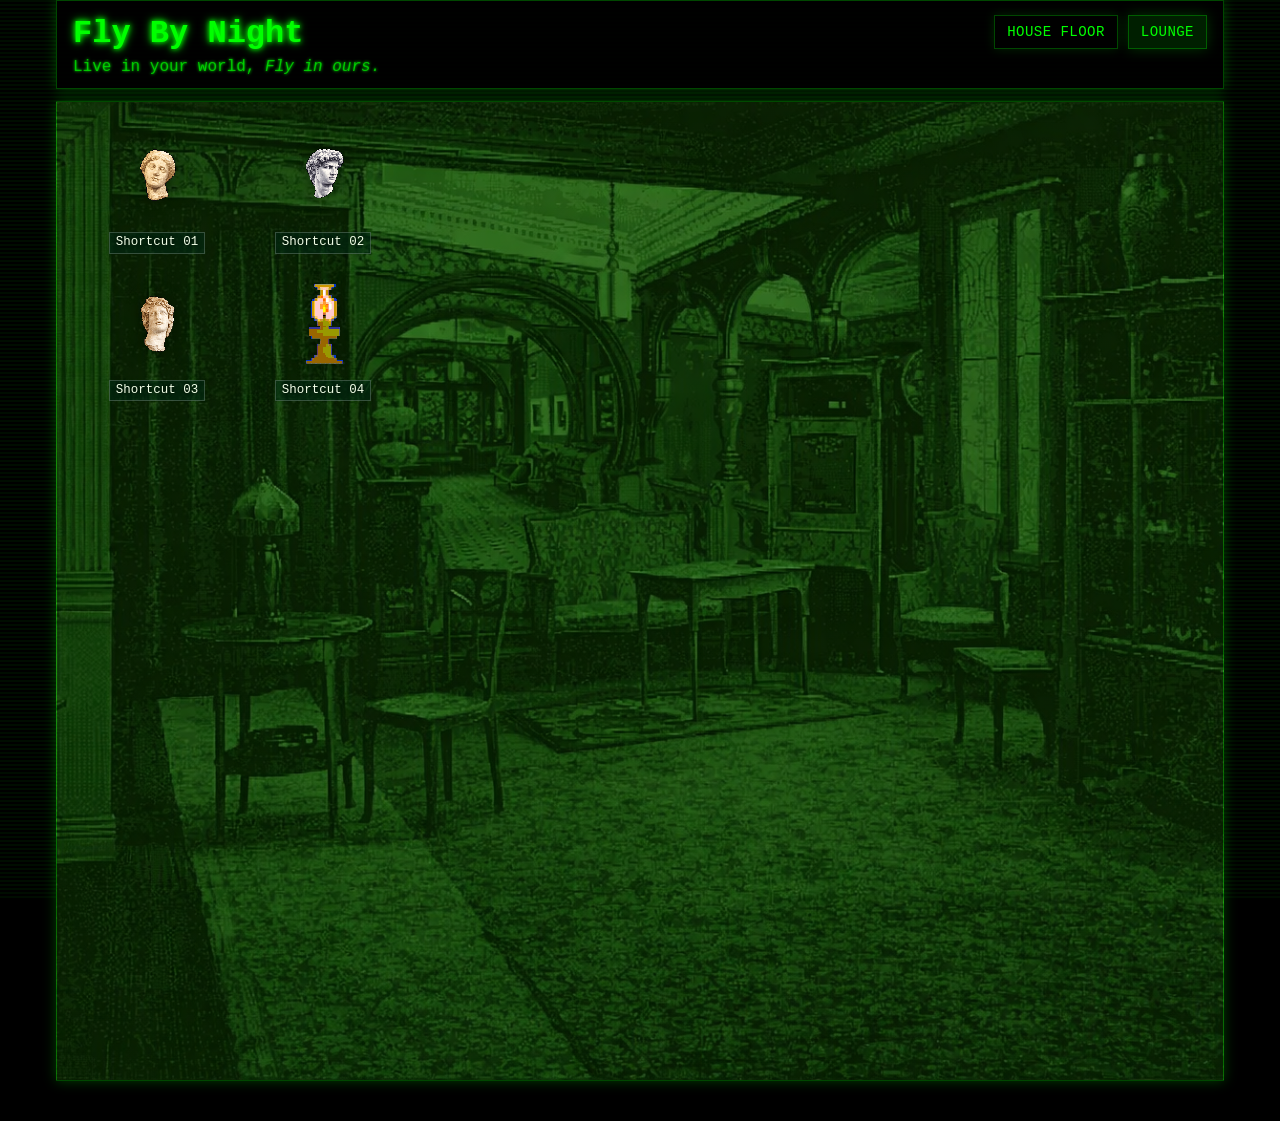
==== lounge.html @ 1fd344fc "add lounge" ====
<!doctype html>
<html lang="en">
<head>
  <meta charset="UTF-8" />
  <meta name="viewport" content="width=device-width, initial-scale=1.0" />
  <title>Fly By Night - Lounge</title>
  <link rel="stylesheet" href="style.css" />
</head>
<body>
  <div class="scanlines"></div>

  <header class="header header-sticky" id="header">
    <div class="brand">
      <h1 class="flicker">Fly By Night</h1>
      <p class="tagline flicker">Live in your world, <em>Fly in ours.</em></p>
    </div>
    <nav class="main-nav" aria-label="Primary">
      <a class="nav-link" href="index.html">House Floor</a>
      <a class="nav-link active" href="lounge.html" aria-current="page">Lounge</a>
    </nav>
  </header>

  <main class="lounge-shell">
    <section class="lounge-box" aria-label="Lounge area">
      <div class="desktop-icons" aria-label="Desktop shortcuts">
        <figure class="desktop-icon">
          <img src="icons/bust_1.png" alt="Desktop icon 1" />
          <figcaption>Shortcut 01</figcaption>
        </figure>
        <figure class="desktop-icon">
          <img src="icons/bust_2.png" alt="Desktop icon 2" />
          <figcaption>Shortcut 02</figcaption>
        </figure>
        <figure class="desktop-icon">
          <img src="icons/bust_3.png" alt="Desktop icon 3" />
          <figcaption>Shortcut 03</figcaption>
        </figure>
        <figure class="desktop-icon">
          <img src="icons/lamp.gif" alt="Desktop icon 4" />
          <figcaption>Shortcut 04</figcaption>
        </figure>
      </div>
    </section>
  </main>
</body>
</html>
---- style.css ----
:root {
  --bg: #000;
  --fg: #00ff00;
  --fg-dim: rgba(0, 255, 0, 0.65);
  --fg-faint: rgba(0, 255, 0, 0.35);
  --border: rgba(0, 255, 0, 0.28);
  --shadow: rgba(0, 255, 0, 0.25);
  --danger: rgba(255, 80, 80, 0.9);

  /* Sprites */
  --stage-sprite-url: url("stage.png");
  --table-sprite-url: url("table.png"); /* rename your file to table.png OR change this */

  /* Layout sizing */
  --header-height: 110px; /* JS will update this */
  --stage-height: 260px;
  --stage-sprite-scale: 1.08;
  --stage-sprite-max-width: 900px;
  --stage-sprite-y: 56%;
  --stage-video-width: clamp(260px, 56vw, calc(var(--stage-sprite-max-width) * 0.64));
  --stage-video-top: 62%;

  /* Table sizing */
  --table-width: 360px;
  --table-height: 260px;

  /* Preview sizing (must fit inside table top) */
  --preview-width: 240px;
  --preview-min-height: 96px;

  /* Expanded module sizing */
  --expanded-width: 900px;
}

* { box-sizing: border-box; }
html, body { height: 100%; }

body {
  margin: 0;
  background: var(--bg);
  color: var(--fg);
  font-family: ui-monospace, SFMono-Regular, Menlo, Consolas, "Liberation Mono", monospace;
  overflow-x: hidden;
}

.scanlines {
  position: fixed;
  inset: 0;
  background: repeating-linear-gradient(
    to bottom,
    rgba(0, 255, 0, 0.05) 0px,
    rgba(0, 255, 0, 0.05) 2px,
    transparent 2px,
    transparent 4px
  );
  pointer-events: none;
  z-index: 0;
}

/* ---------- HEADER ---------- */

.header {
  position: relative;
  z-index: 10;
  width: calc(100% - 32px);
  max-width: 1168px;
  margin: 0 auto;
  padding: 14px 16px 12px;
  border: 1px solid var(--border);
  box-shadow: 0 0 12px var(--shadow);
  display: grid;
  grid-template-columns: 1fr auto;
  gap: 16px;
  align-items: start;
  background: rgba(0,0,0,0.92);
}

.header-sticky {
  position: sticky;
  top: 0;
}

.brand h1 {
  margin: 0 0 6px 0;
  font-size: 2rem;
  text-shadow: 0 0 5px var(--fg), 0 0 10px var(--fg);
}

.tagline {
  margin: 0;
  color: var(--fg-dim);
  text-shadow: 0 0 3px var(--fg);
}

.main-nav {
  display: flex;
  gap: 10px;
  justify-content: flex-end;
  align-items: center;
  flex-wrap: wrap;
}

.nav-link {
  border: 1px solid var(--border);
  color: var(--fg);
  text-decoration: none;
  padding: 8px 12px;
  background: rgba(0, 0, 0, 0.82);
  box-shadow: 0 0 10px rgba(0, 255, 0, 0.14);
  letter-spacing: 0.03em;
  text-transform: uppercase;
  font-size: 0.88rem;
}

.nav-link:hover {
  box-shadow: 0 0 18px rgba(0, 255, 0, 0.22);
  text-shadow: 0 0 5px var(--fg);
}

.nav-link.active {
  background: rgba(0, 255, 0, 0.12);
  box-shadow: 0 0 14px rgba(0, 255, 0, 0.2);
}

.subtle { opacity: 0.9; }

.status {
  min-width: 230px;
  border-left: 1px solid var(--border);
  padding-left: 14px;
  color: var(--fg-dim);
}

.status-row {
  display: flex;
  gap: 8px;
  justify-content: space-between;
  margin: 4px 0;
}
.status .label { color: var(--fg-faint); }
.status .value { color: var(--fg); }

/* ---------- STAGE ---------- */

.stage-wrap {
  max-width: 1200px;
  margin: 12px auto 0;
  padding: 0 16px;
  position: relative;
  z-index: 9;
}

.stage-sticky {
  position: sticky;
  top: var(--header-height);
}

.stage {
  position: relative;
  height: auto;
  aspect-ratio: 733 / 377;
  border: 1px solid var(--border);
  box-shadow: 0 0 12px var(--shadow);
  overflow: hidden;
  background: #000;
}

.stage-sprite {
  position: absolute;
  left: 50%;
  top: var(--stage-sprite-y);
  height: auto;
  width: min(calc(100% * var(--stage-sprite-scale)), var(--stage-sprite-max-width));
  transform: translate(-50%, -50%);
  image-rendering: pixelated;
  pointer-events: none;
  user-select: none;
  opacity: 0.95;
}

.stage-back{
  position: absolute;
  left: 14px;
  top: 14px;
  border: 1px solid var(--border);
  background: rgba(0,0,0,0.72);
  color: var(--fg);
  padding: 8px 10px;
  cursor: pointer;
  box-shadow: 0 0 12px rgba(0,255,0,0.14);
}

.stage-back:hover{
  box-shadow: 0 0 18px rgba(0,255,0,0.20);
}

.hidden{
  display: none !important;
}

/* Video placeholder sits “on stage” */
.stage-video {
  position: absolute;
  left: 50%;
  top: var(--stage-video-top);
  width: var(--stage-video-width);
  height: auto;
  padding: 12px;
  transform: translate(-50%, -50%);
  border: none;
  box-shadow: 0 0 18px rgba(0,255,0,0.15);
  background: rgba(0,0,0,0.75);
  display: grid;
  place-items: center;
}

.stage-video-inner {
  color: var(--fg-dim);
  letter-spacing: 1px;
}
.live-wrap { width: 100%; max-width: 980px; margin: 0 auto; }
.live-header { display: flex; justify-content: space-between; align-items: baseline; gap: 12px; margin-bottom: 10px; }
.live-title { letter-spacing: 0.12em; }
.live-status { opacity: 0.8; font-size: 0.95em; }

.live-video { position: relative; width: 100%; aspect-ratio: 16 / 9; border: 1px solid rgba(0,255,0,0.35); }
#live-video { width: 100%; height: 100%; display: block; background: #000; }
#live-video.stream-hidden { visibility: hidden; }

.live-overlay { position: absolute; inset: 0; display: flex; align-items: center; justify-content: center; pointer-events: auto; }
.live-overlay-inner { text-align: center; padding: 16px; opacity: 0.9; }
.live-overlay-title { font-size: 1.1em; margin-bottom: 6px; }
.live-overlay-sub { font-size: 0.95em; opacity: 0.85; }
.live-overlay.hidden { display: none; pointer-events: none; }
.live-controls {
  display: flex;
  gap: 8px;
  justify-content: center;
  flex-wrap: wrap;
}
#local-preview {
  display: block;
  width: min(360px, 72vw);
  margin: 10px auto 8px;
  border: 1px solid rgba(0, 255, 0, 0.35);
  background: #000;
}
.hint {
  color: var(--fg-dim);
  min-height: 1.2em;
}

/* ---------- MAIN SHELL ---------- */

.shell {
  position: relative;
  z-index: 1;
  max-width: 1200px;
  margin: 0 auto;
  padding: 18px 16px 40px;
}

.catalog { margin-top: 18px; }

.lounge-shell {
  position: relative;
  z-index: 1;
  width: calc(100% - 32px);
  max-width: 1168px;
  margin: 12px auto 0;
  padding: 0 0 40px;
}

.lounge-box {
  position: relative;
  border: 1px solid var(--border);
  box-shadow: 0 0 12px var(--shadow);
  min-height: 980px;
  background-color: rgba(0, 0, 0, 0.65);
  background-image: linear-gradient(rgba(0, 0, 0, 0.35), rgba(0, 0, 0, 0.35)), url("lounge.png");
  background-repeat: no-repeat;
  background-size: cover;
  background-position: center;
  padding: 20px;
}

.desktop-icons {
  display: grid;
  grid-template-columns: repeat(2, 148px);
  grid-auto-rows: min-content;
  gap: 22px 18px;
  width: max-content;
  padding: 6px;
}

.desktop-icon {
  margin: 0;
  width: 148px;
  display: grid;
  justify-items: center;
  gap: 8px;
}

.desktop-icon img {
  width: 96px;
  height: 96px;
  object-fit: contain;
  image-rendering: pixelated;
  filter: drop-shadow(0 0 8px rgba(0, 0, 0, 0.45));
}

.desktop-icon figcaption {
  font-size: 0.78rem;
  line-height: 1.25;
  color: #f2ffe8;
  text-align: center;
  padding: 2px 6px;
  border: 1px solid rgba(255, 255, 255, 0.2);
  background: rgba(0, 40, 20, 0.55);
  text-shadow: 0 0 4px rgba(0, 0, 0, 0.95);
}

.lounge-title {
  margin: 0 0 10px;
  text-shadow: 0 0 5px var(--fg), 0 0 10px var(--fg);
}

.lounge-copy {
  margin: 0;
  color: var(--fg-dim);
}

/* Coordinate space for the tables */
.tables-stage {
  position: relative;
  width: 100%;
  height: 780px;
  border: 1px solid var(--border);
  box-shadow: 0 0 12px var(--shadow);
  overflow: hidden;
  background-color: rgba(0,0,0,0.65);
  background-image: linear-gradient(rgba(0, 0, 0, 0.35), rgba(0, 0, 0, 0.35)), url("background.png");
  background-repeat: repeat;
  background-size: auto, 600px auto;
  background-position: top left;
}

#spotsGrid {
  position: absolute;
  inset: 0;
}

/* ---------- TABLE SPOT (preview mode) ---------- */

.spot {
  position: absolute;
  transform: translate(-50%, -50%);
  width: var(--table-width);
  height: var(--table-height);
  z-index: 2;
}

/* table sprite */
.spot::before {
  content: "";
  position: absolute;
  inset: 0;
  background-image: var(--table-sprite-url);
  background-size: contain;
  background-repeat: no-repeat;
  background-position: center;
  image-rendering: pixelated;
  filter: brightness(0.85) contrast(1.06);
  opacity: 0.98;
  z-index: 0;
}

/* clickable preview “sits” on top surface */
.thread-preview {
  position: absolute;
  left: 50%;
  top: 34%;
  transform: translate(-50%, -50%);
  width: var(--preview-width);
  min-height: var(--preview-min-height);
  border: 1px solid var(--border);
  box-shadow: 0 0 12px rgba(0,255,0,0.14);
  background: rgba(0,0,0,0.82);
  padding: 8px 9px;
  transform: translate(-50%, -50%) scale(0.96);  /* subtle perspective */
  z-index: 2;
  cursor: pointer;
}

.thread-preview:hover {
  box-shadow: 0 0 20px rgba(0,255,0,0.20);
}

.preview-title {
  color: var(--fg);
  text-shadow: 0 0 3px var(--fg);
  margin-bottom: 6px;
  font-size: 0.9rem;
}

.preview-snippet {
  color: var(--fg-dim);
  font-size: 0.82rem;
  line-height: 1.3;
  white-space: pre-wrap;
  max-height: 4.0em;
  overflow: hidden;
}

.preview-hint {
  margin-top: 10px;
  color: var(--fg-faint);
  font-size: 0.78rem;
  margin-top: 8px;
}

.preview-empty {
  color: var(--fg-faint);
}

/* Star-ish layout */
.spot[data-spot-id="1"] { left: 50%; top: 50%; }
.spot[data-spot-id="2"] { left: 20%; top: 28%; }
.spot[data-spot-id="3"] { left: 80%; top: 28%; }
.spot[data-spot-id="4"] { left: 18%; top: 78%; }
.spot[data-spot-id="5"] { left: 82%; top: 78%; }

/* ---------- EXPANDED MODE ---------- */

/* When expanded, kill star positioning offsets and center the expanded module */
.tables-stage.expanded .spot {
  left: auto !important;
  top: auto !important;
  right: auto !important;
  bottom: auto !important;
}

/* Make sure the expanded layout centers nicely */
.tables-stage.expanded #spotsGrid {
  display: flex;
  justify-content: center;
}

/* If you want it top-aligned instead of centered vertically, keep it simple */
.tables-stage.expanded #spotsGrid {
  align-items: flex-start;
}

.tables-stage.expanded {
  height: auto;
  overflow: visible;
  padding: 16px;
}

.tables-stage.expanded #spotsGrid {
  position: static;
}

.tables-stage.expanded .spot {
  position: relative;
  transform: none;
  width: min(var(--expanded-width), 100%);
  height: auto;
  margin: 0 auto;
}

/* Hide table sprite when expanded (keeps focus on thread) */
.tables-stage.expanded .spot::before {
  display: none;
}

/* Hide other spots entirely when expanded (JS toggles .hidden) */
.spot.hidden {
  display: none;
}

/* Full thread module container */
.thread-full {
  border: 1px solid var(--border);
  padding: 12px;
  box-shadow: 0 0 14px rgba(0,255,0,0.16);
  background: rgba(0,0,0,0.88);
}

/* Minimal top bar */
.thread-full-bar {
  display: flex;
  justify-content: space-between;
  align-items: baseline;
  gap: 12px;
  margin-bottom: 10px;
}

.thread-full-title {
  color: var(--fg);
  text-shadow: 0 0 3px var(--fg);
}

.thread-full-meta {
  color: var(--fg-dim);
  font-size: 0.9rem;
}

.thread-back {
  color: var(--fg-faint);
  cursor: pointer;
  user-select: none;
}
.thread-back:hover { text-shadow: 0 0 6px var(--fg); }

.divider {
  height: 1px;
  background: var(--border);
  margin: 10px 0;
}

.posts {
  display: grid;
  gap: 8px;
  overflow: auto;
  padding-right: 4px;
  max-height: 360px;
}

/* CRT Scrollbar styling */
.posts::-webkit-scrollbar { width: 10px; }
.posts::-webkit-scrollbar-track { background: #000; border-left: 1px solid var(--border); }
.posts::-webkit-scrollbar-thumb {
  background: linear-gradient(to bottom, rgba(0,255,0,0.6), rgba(0,255,0,0.35));
  border: 1px solid var(--border);
  box-shadow: 0 0 6px rgba(0,255,0,0.6);
  border-radius: 0;
}
.posts::-webkit-scrollbar-thumb:hover {
  background: rgba(0,255,0,0.8);
  box-shadow: 0 0 10px rgba(0,255,0,0.9);
}
.posts { scrollbar-width: thin; scrollbar-color: rgba(0,255,0,0.6) #000; }

.post {
  border: 1px solid var(--border);
  padding: 8px 8px 6px;
}

.post-header {
  display: flex;
  justify-content: space-between;
  gap: 10px;
  margin-bottom: 6px;
  color: var(--fg-dim);
}

.post-left {
  display: flex;
  gap: 10px;
  flex-wrap: wrap;
  align-items: baseline;
}

.post-name { color: var(--fg); }
.post-time { color: var(--fg-faint); }

.post-no {
  color: var(--fg);
  cursor: pointer;
  user-select: none;
}
.post-no:hover { text-shadow: 0 0 6px var(--fg); }

.post-body { display: grid; gap: 8px; }

.post-comment {
  white-space: pre-wrap;
  line-height: 1.35;
  color: var(--fg);
}

.post-comment a.quote {
  color: var(--fg);
  text-decoration: none;
  border-bottom: 1px dotted var(--border);
}
.post-comment a.quote:hover { text-shadow: 0 0 6px var(--fg); }

.post-image {
  max-width: 240px;
  border: 1px solid var(--border);
  display: block;
}

.form { display: grid; gap: 10px; }
.form-row { display: grid; grid-template-columns: 1fr 1fr; gap: 10px; }
.field { display: grid; gap: 6px; }
.field-label { color: var(--fg-faint); font-size: 0.9rem; }

input[type="text"],
input[type="file"],
textarea {
  width: 100%;
  background: transparent;
  color: var(--fg);
  border: 1px solid var(--border);
  padding: 10px;
  outline: none;
  box-shadow: 0 0 10px rgba(0, 255, 0, 0.07) inset;
}

textarea { resize: vertical; min-height: 72px; }

.actions {
  display: flex;
  gap: 10px;
  flex-wrap: wrap;
  align-items: center;
}

.btn {
  border: 1px solid var(--border);
  background: transparent;
  color: var(--fg);
  padding: 8px 10px;
  cursor: pointer;
  box-shadow: 0 0 10px rgba(0, 255, 0, 0.12);
}
.btn:hover { box-shadow: 0 0 18px rgba(0, 255, 0, 0.18); }

.btn-danger {
  border-color: rgba(255, 80, 80, 0.55);
  color: var(--danger);
  box-shadow: 0 0 10px rgba(255, 80, 80, 0.12);
}
.btn-danger:hover { box-shadow: 0 0 18px rgba(255, 80, 80, 0.18); }

.footer {
  margin-top: 18px;
  border: 1px solid var(--border);
  padding: 10px 14px;
  color: var(--fg-dim);
  box-shadow: 0 0 12px var(--shadow);
  background: rgba(0,0,0,0.90);
}

.cursor {
  display: inline-block;
  width: 10px;
  height: 1em;
  background-color: var(--fg);
  vertical-align: -2px;
  animation: blink 1s step-end infinite;
}

.flicker { animation: flicker 3s infinite; }

@keyframes blink { from,to { background-color: transparent; } 50% { background-color: var(--fg); } }
@keyframes flicker {
  0%, 19%, 21%, 23%, 25%, 54%, 56%, 100% { opacity: 1; }
  20%, 22%, 24%, 55% { opacity: 0.6; }
}

/* Responsive fallback */
@media (max-width: 980px) {
  .header { grid-template-columns: 1fr; }
  .status { border-left: none; border-top: 1px solid var(--border); padding-left: 0; padding-top: 10px; min-width: auto; }
  .main-nav { justify-content: flex-start; }
  .lounge-box { min-height: 700px; }
  .desktop-icons { grid-template-columns: repeat(2, minmax(110px, 148px)); gap: 18px 14px; }
  .tables-stage { height: auto; overflow: visible; padding: 14px; }
  #spotsGrid { position: static; display: grid; grid-template-columns: 1fr; gap: 14px; }
  .spot {
    position: relative;
    left: auto !important;
    top: auto !important;
    transform: none;
    margin: 0 auto;
  }
}

@media (max-width: 760px) {
  .form-row { grid-template-columns: 1fr; }
  :root { --preview-width: 260px; }
  .nav-link {
    width: 100%;
    text-align: center;
  }
  .lounge-box { min-height: 560px; }
  .desktop-icons {
    width: 100%;
    grid-template-columns: repeat(2, 1fr);
    justify-items: center;
  }
}
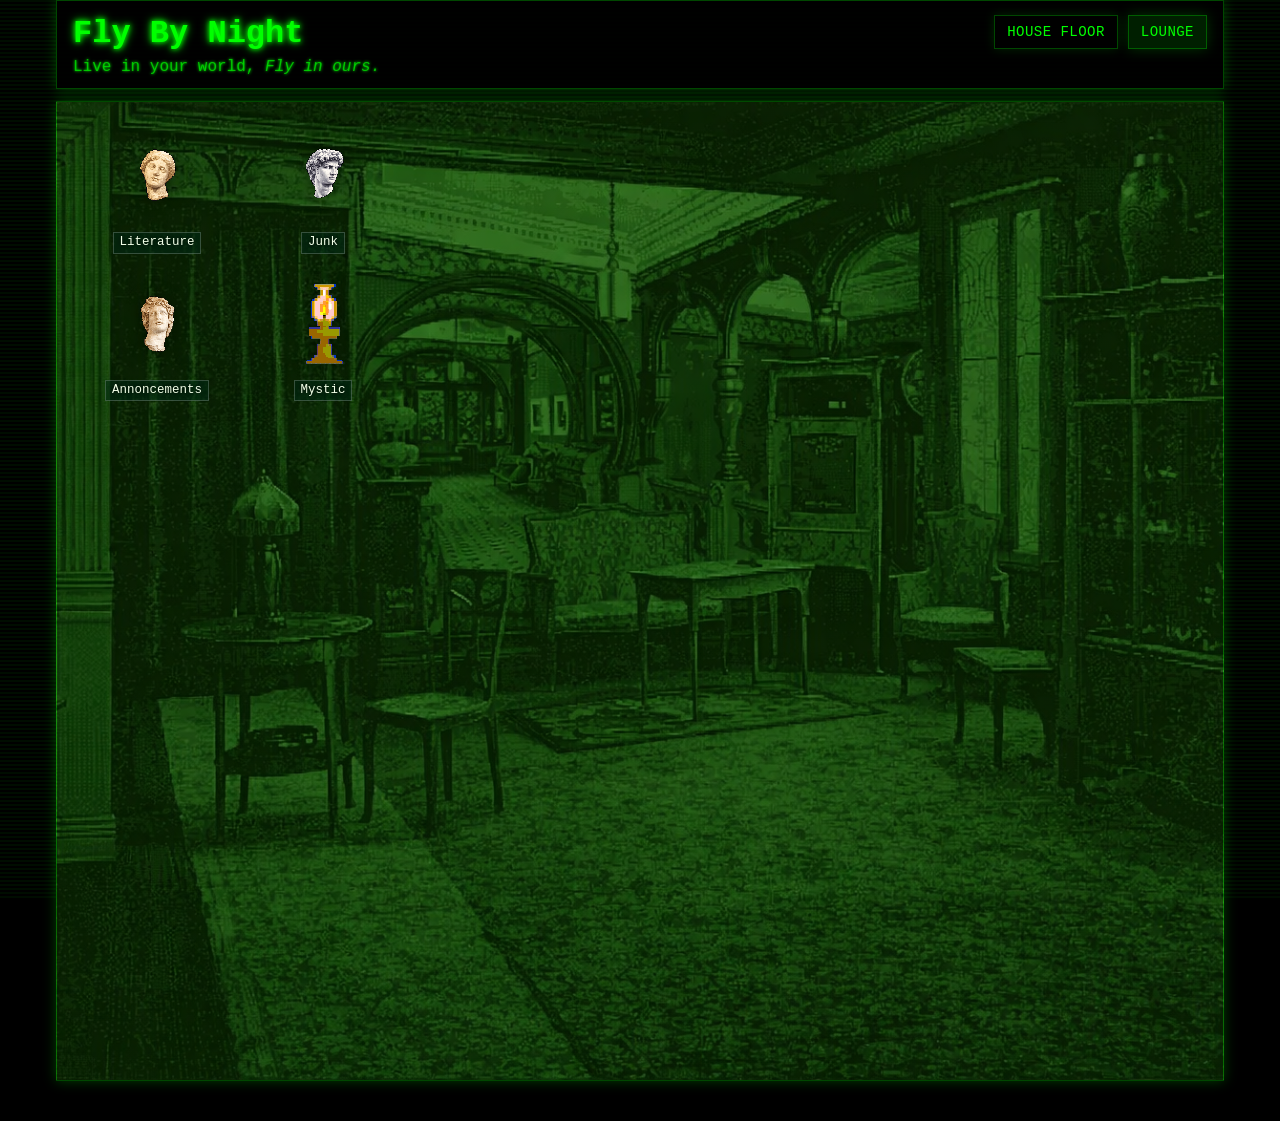
==== commit 308635b8: "icon titles" ====
--- a/lounge.html
+++ b/lounge.html
@@ -25,19 +25,19 @@
       <div class="desktop-icons" aria-label="Desktop shortcuts">
         <figure class="desktop-icon">
           <img src="icons/bust_1.png" alt="Desktop icon 1" />
-          <figcaption>Shortcut 01</figcaption>
+          <figcaption>Literature</figcaption>
         </figure>
         <figure class="desktop-icon">
           <img src="icons/bust_2.png" alt="Desktop icon 2" />
-          <figcaption>Shortcut 02</figcaption>
+          <figcaption>Junk</figcaption>
         </figure>
         <figure class="desktop-icon">
           <img src="icons/bust_3.png" alt="Desktop icon 3" />
-          <figcaption>Shortcut 03</figcaption>
+          <figcaption>Annoncements</figcaption>
         </figure>
         <figure class="desktop-icon">
           <img src="icons/lamp.gif" alt="Desktop icon 4" />
-          <figcaption>Shortcut 04</figcaption>
+          <figcaption>Mystic</figcaption>
         </figure>
       </div>
     </section>
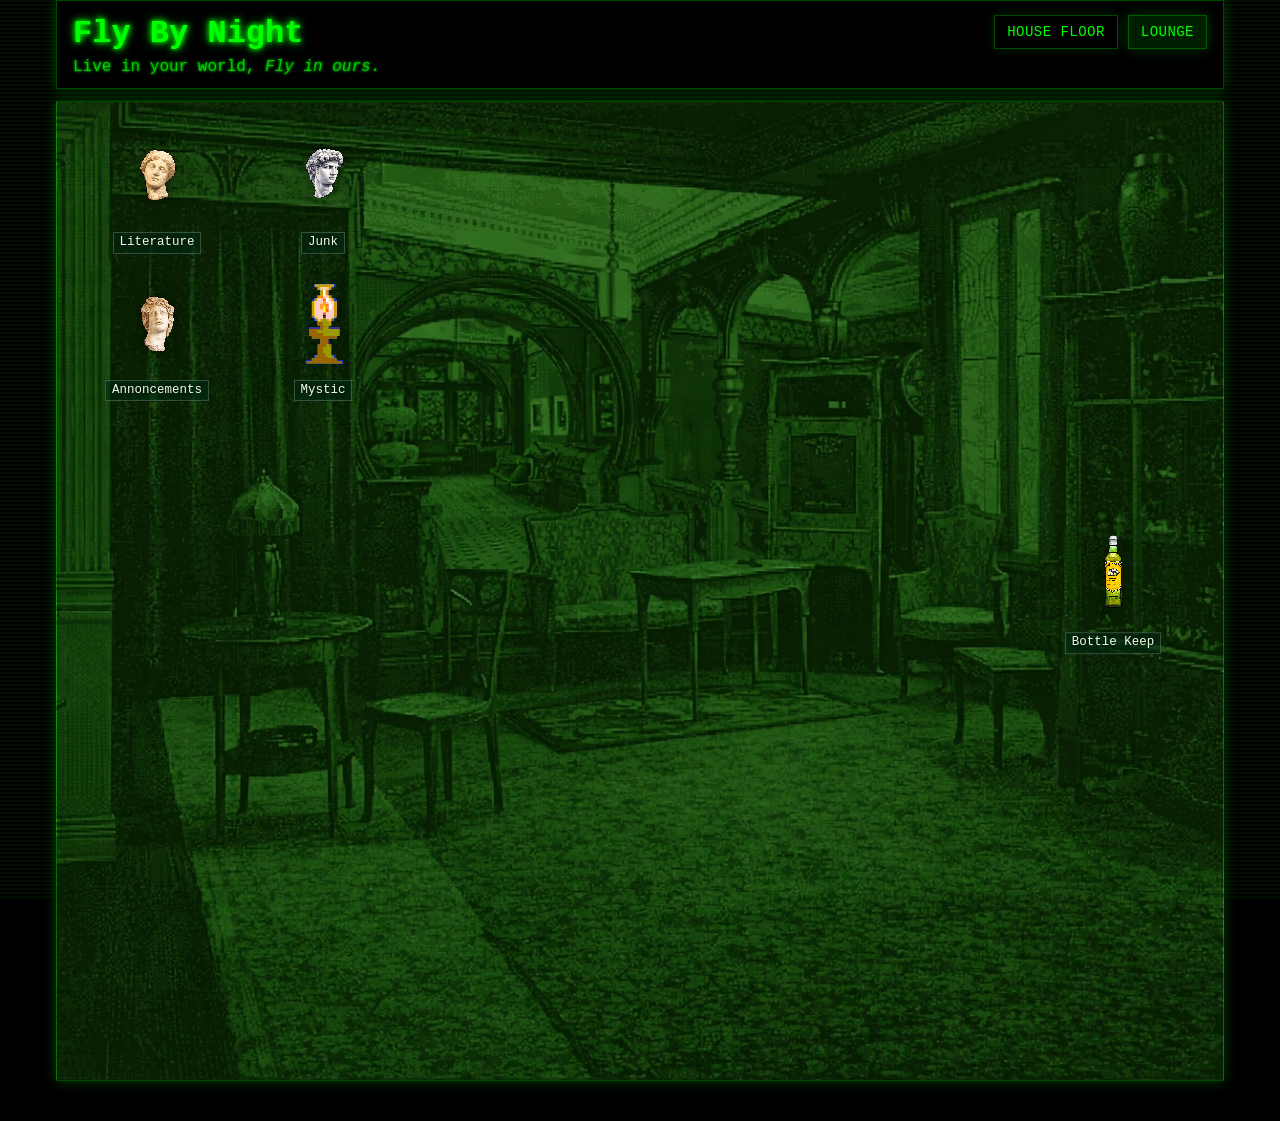
==== commit d9bfffb5: "add bottle keep" ====
--- a/lounge.html
+++ b/lounge.html
@@ -40,6 +40,10 @@
           <figcaption>Mystic</figcaption>
         </figure>
       </div>
+      <figure class="desktop-icon desktop-icon-right-mid">
+        <img src="icons/cutty_sark.png" alt="Bottle Keep icon" />
+        <figcaption>Bottle Keep</figcaption>
+      </figure>
     </section>
   </main>
 </body>
--- a/style.css
+++ b/style.css
@@ -318,6 +318,13 @@
   border: 1px solid rgba(255, 255, 255, 0.2);
   background: rgba(0, 40, 20, 0.55);
   text-shadow: 0 0 4px rgba(0, 0, 0, 0.95);
+}
+
+.desktop-icon-right-mid {
+  position: absolute;
+  right: 36px;
+  top: 50%;
+  transform: translateY(-50%);
 }
 
 .lounge-title {
@@ -688,6 +695,11 @@
     text-align: center;
   }
   .lounge-box { min-height: 560px; }
+  .desktop-icon-right-mid {
+    position: static;
+    transform: none;
+    margin-top: 18px;
+  }
   .desktop-icons {
     width: 100%;
     grid-template-columns: repeat(2, 1fr);
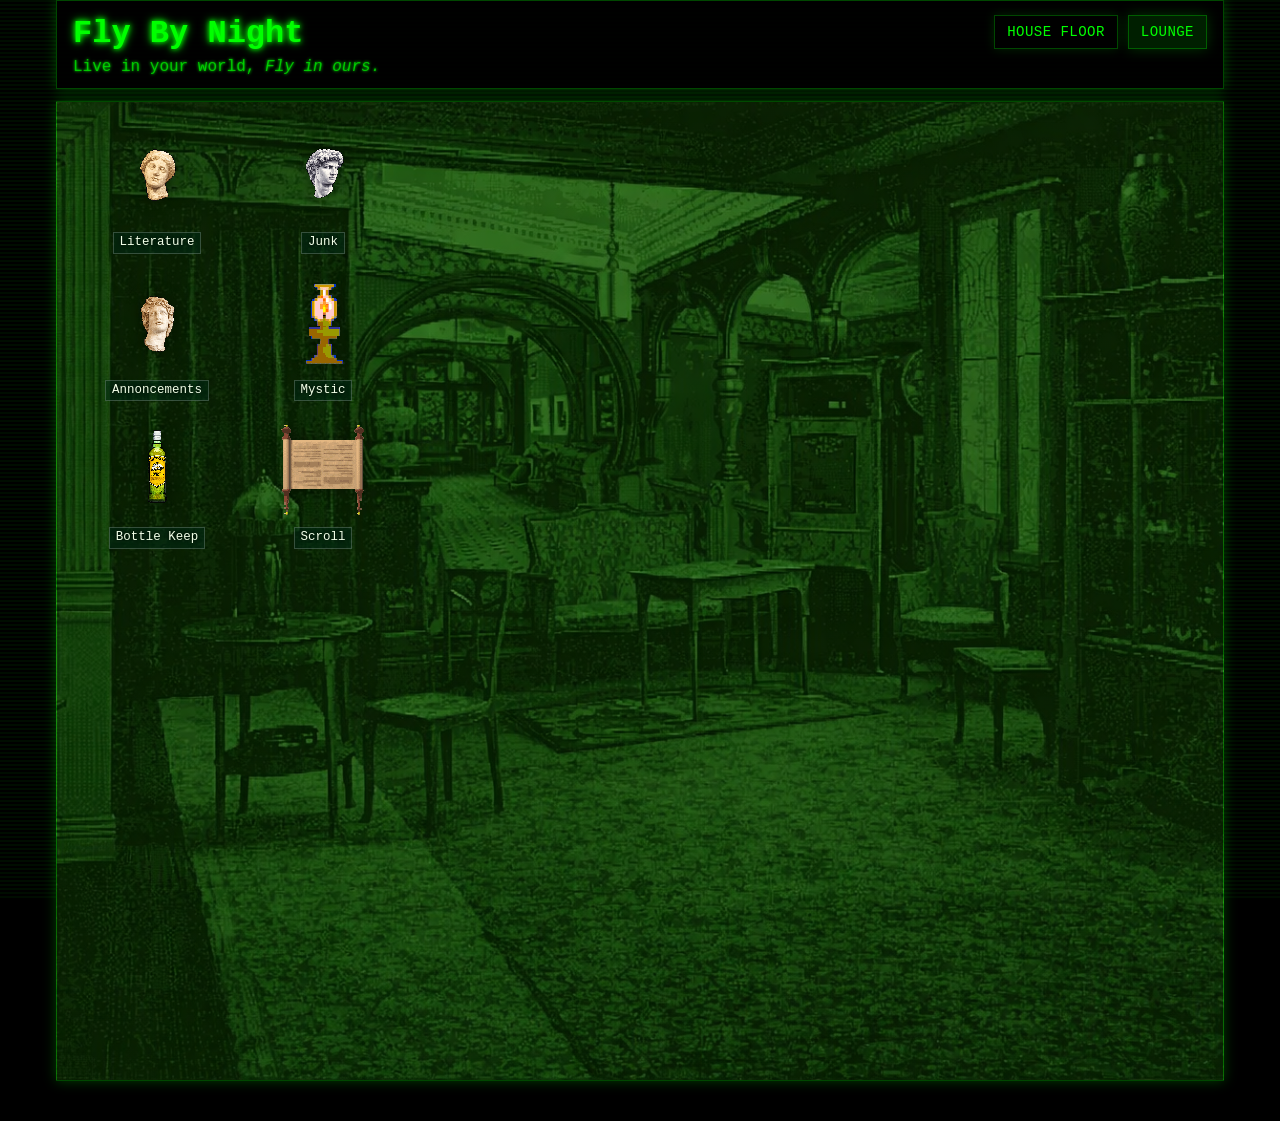
==== commit 11e8f2e8: "lounge changes" ====
--- a/lounge.html
+++ b/lounge.html
@@ -23,28 +23,63 @@
   <main class="lounge-shell">
     <section class="lounge-box" aria-label="Lounge area">
       <div class="desktop-icons" aria-label="Desktop shortcuts">
-        <figure class="desktop-icon">
+        <button class="desktop-icon lounge-launcher" type="button" data-window-title="Literature">
           <img src="icons/bust_1.png" alt="Desktop icon 1" />
-          <figcaption>Literature</figcaption>
-        </figure>
-        <figure class="desktop-icon">
+          <span class="desktop-icon-label">Literature</span>
+        </button>
+        <button class="desktop-icon lounge-launcher" type="button" data-window-title="Junk">
           <img src="icons/bust_2.png" alt="Desktop icon 2" />
-          <figcaption>Junk</figcaption>
-        </figure>
-        <figure class="desktop-icon">
+          <span class="desktop-icon-label">Junk</span>
+        </button>
+        <button class="desktop-icon lounge-launcher" type="button" data-window-title="Annoncements">
           <img src="icons/bust_3.png" alt="Desktop icon 3" />
-          <figcaption>Annoncements</figcaption>
-        </figure>
-        <figure class="desktop-icon">
+          <span class="desktop-icon-label">Annoncements</span>
+        </button>
+        <button class="desktop-icon lounge-launcher" type="button" data-window-title="Mystic">
           <img src="icons/lamp.gif" alt="Desktop icon 4" />
-          <figcaption>Mystic</figcaption>
-        </figure>
+          <span class="desktop-icon-label">Mystic</span>
+        </button>
+        <button class="desktop-icon lounge-launcher" type="button" data-window-title="Bottle Keep">
+          <img src="icons/cutty_sark.png" alt="Bottle Keep icon" />
+          <span class="desktop-icon-label">Bottle Keep</span>
+        </button>
+        <button class="desktop-icon lounge-launcher" type="button" data-window-title="Scroll">
+          <img src="icons/scroll.gif" alt="Scroll icon" />
+          <span class="desktop-icon-label">Scroll</span>
+        </button>
       </div>
-      <figure class="desktop-icon desktop-icon-right-mid">
-        <img src="icons/cutty_sark.png" alt="Bottle Keep icon" />
-        <figcaption>Bottle Keep</figcaption>
-      </figure>
+      <div class="lounge-window-overlay" id="loungeWindowOverlay" hidden>
+        <section
+          class="lounge-window"
+          role="dialog"
+          aria-modal="true"
+          aria-labelledby="loungeWindowTitle"
+        >
+          <header class="lounge-window-bar">
+            <h2 class="lounge-window-title" id="loungeWindowTitle">Desktop Window</h2>
+            <button
+              class="lounge-window-close"
+              id="loungeWindowClose"
+              type="button"
+              aria-label="Close window"
+            >
+              X
+            </button>
+          </header>
+          <div class="lounge-window-body" id="loungeWindowBody">
+            <p>
+              Lorem ipsum dolor sit amet, consectetur adipiscing elit. Sed do eiusmod tempor
+              incididunt ut labore et dolore magna aliqua.
+            </p>
+            <p>
+              Ut enim ad minim veniam, quis nostrud exercitation ullamco laboris nisi ut
+              aliquip ex ea commodo consequat.
+            </p>
+          </div>
+        </section>
+      </div>
     </section>
   </main>
+  <script src="lounge.js"></script>
 </body>
 </html>
--- a/style.css
+++ b/style.css
@@ -294,11 +294,19 @@
 }
 
 .desktop-icon {
+  appearance: none;
+  border: 0;
+  background: transparent;
+  color: inherit;
+  font: inherit;
+  cursor: pointer;
   margin: 0;
   width: 148px;
   display: grid;
   justify-items: center;
   gap: 8px;
+  padding: 0;
+  text-align: center;
 }
 
 .desktop-icon img {
@@ -309,7 +317,7 @@
   filter: drop-shadow(0 0 8px rgba(0, 0, 0, 0.45));
 }
 
-.desktop-icon figcaption {
+.desktop-icon-label {
   font-size: 0.78rem;
   line-height: 1.25;
   color: #f2ffe8;
@@ -320,11 +328,95 @@
   text-shadow: 0 0 4px rgba(0, 0, 0, 0.95);
 }
 
-.desktop-icon-right-mid {
+.desktop-icon:hover img,
+.desktop-icon:focus-visible img {
+  filter: drop-shadow(0 0 10px rgba(215, 255, 170, 0.55));
+}
+
+.desktop-icon:focus-visible .desktop-icon-label {
+  border-color: rgba(215, 255, 170, 0.75);
+  background: rgba(20, 70, 30, 0.8);
+}
+
+.lounge-window-overlay {
   position: absolute;
-  right: 36px;
-  top: 50%;
-  transform: translateY(-50%);
+  inset: 0;
+  display: grid;
+  place-items: center;
+  padding: 28px;
+  background: rgba(0, 0, 0, 0.58);
+  backdrop-filter: blur(2px);
+  z-index: 5;
+}
+
+.lounge-window-overlay[hidden] {
+  display: none;
+}
+
+.lounge-window {
+  width: min(640px, 100%);
+  border: 1px solid var(--border);
+  background: rgba(0, 0, 0, 0.92);
+  box-shadow: 0 0 12px var(--shadow), 0 18px 40px rgba(0, 0, 0, 0.55);
+  color: var(--fg);
+}
+
+.lounge-window-bar {
+  display: flex;
+  align-items: center;
+  justify-content: space-between;
+  gap: 12px;
+  padding: 10px 12px;
+  border-bottom: 1px solid var(--border);
+  background: rgba(0, 255, 0, 0.08);
+  box-shadow: inset 0 -1px 0 rgba(0, 255, 0, 0.08);
+}
+
+.lounge-window-title {
+  margin: 0;
+  font-size: 0.95rem;
+  letter-spacing: 0.04em;
+  text-transform: uppercase;
+  color: var(--fg);
+  text-shadow: 0 0 3px var(--fg);
+}
+
+.lounge-window-close {
+  appearance: none;
+  min-width: 34px;
+  height: 30px;
+  border: 1px solid rgba(255, 80, 80, 0.55);
+  background: rgba(0, 0, 0, 0.82);
+  color: var(--danger);
+  font: inherit;
+  font-weight: 700;
+  cursor: pointer;
+  box-shadow: 0 0 10px rgba(255, 80, 80, 0.12);
+}
+
+.lounge-window-close:hover,
+.lounge-window-close:focus-visible {
+  box-shadow: 0 0 18px rgba(255, 80, 80, 0.18);
+  text-shadow: 0 0 6px currentColor;
+}
+
+.lounge-window-body {
+  padding: 18px 20px 22px;
+  line-height: 1.6;
+  color: var(--fg-dim);
+  text-shadow: 0 0 3px rgba(0, 255, 0, 0.18);
+}
+
+.lounge-window-body p {
+  margin: 0 0 12px;
+}
+
+.lounge-window-body p:last-child {
+  margin-bottom: 0;
+}
+
+.lounge-window-open {
+  overflow: hidden;
 }
 
 .lounge-title {
@@ -695,14 +787,12 @@
     text-align: center;
   }
   .lounge-box { min-height: 560px; }
-  .desktop-icon-right-mid {
-    position: static;
-    transform: none;
-    margin-top: 18px;
-  }
   .desktop-icons {
     width: 100%;
     grid-template-columns: repeat(2, 1fr);
     justify-items: center;
   }
-}
+  .lounge-window-overlay {
+    padding: 14px;
+  }
+}
